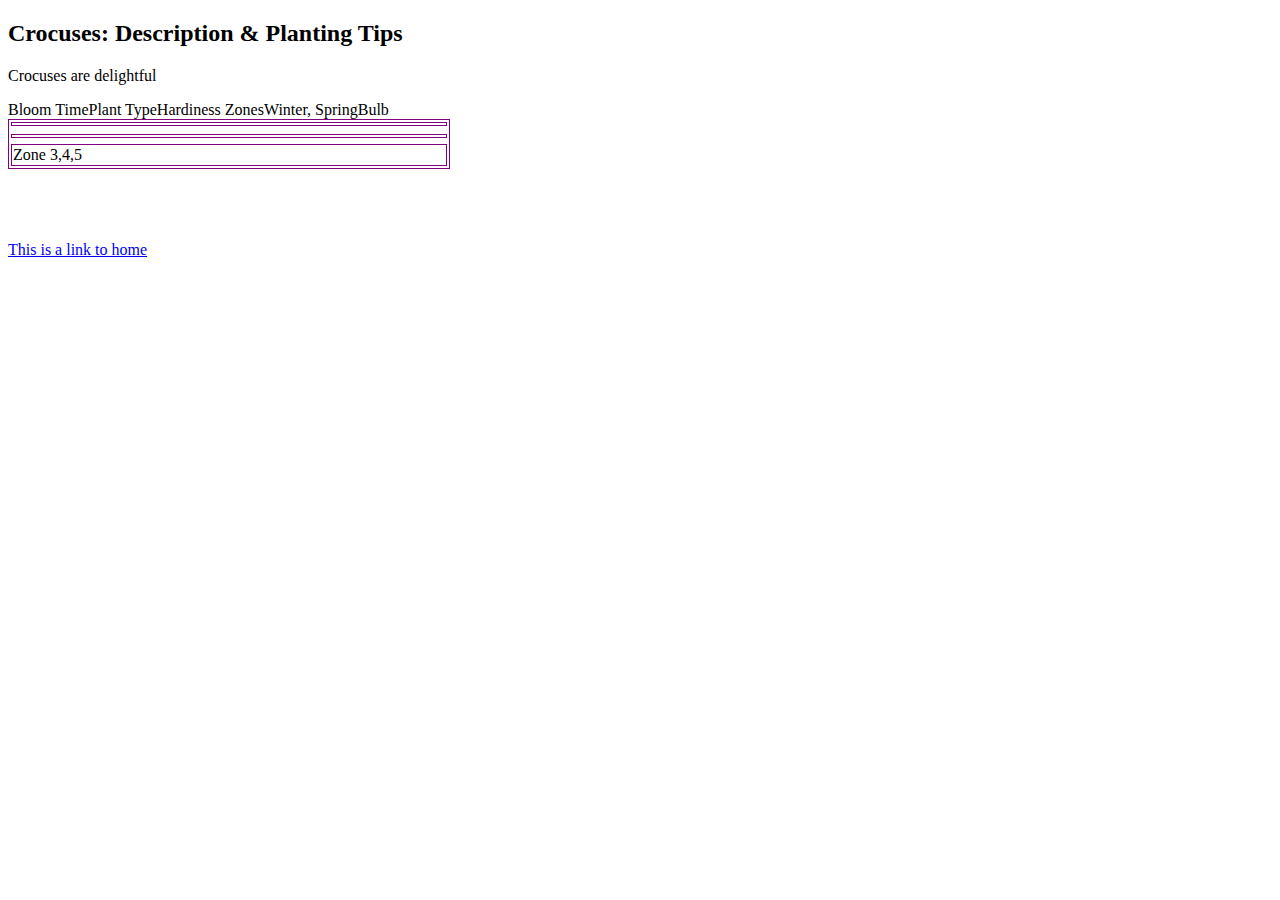
==== description.html @ 4bf2b9d9 "Update description.html" ====
<!DOCTYPE html>
<html>
<head>
<style>
table, th, td {
  border: 1px solid purple;
}
</style>
</head>
<body>
  
<h2>Crocuses: Description & Planting Tips</h2>

<p>Crocuses are delightful</p>

<table style="width:35%">
 
  <td>
    <tr>Bloom Time</tr>
    <tr>Plant Type</tr>
    <tr>Hardiness Zones</tr>
  </td>
  <td>
    <tr>Winter, Spring</tr>
    <tr>Bulb</tr>
    <td>Zone 3,4,5</tr>
  </td> 
</table>
   <br> </br>
   <br> </br>
<a href="index.html">This is a link to home</a>
</body>
</html>
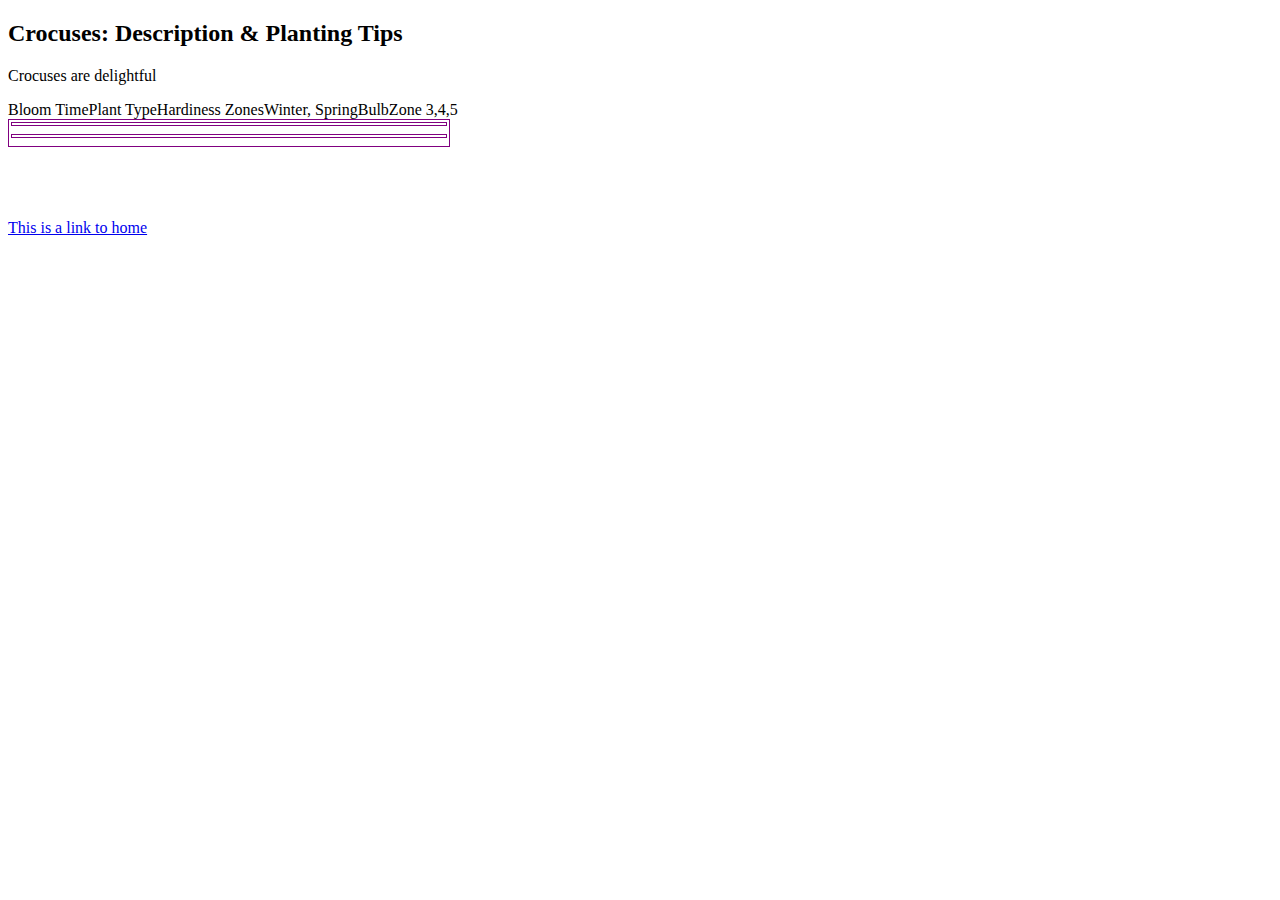
==== commit 2e37c248: "Update description.html" ====
--- a/description.html
+++ b/description.html
@@ -23,7 +23,7 @@
   <td>
     <tr>Winter, Spring</tr>
     <tr>Bulb</tr>
-    <td>Zone 3,4,5</tr>
+    <tr>Zone 3,4,5</tr>
   </td> 
 </table>
    <br> </br>
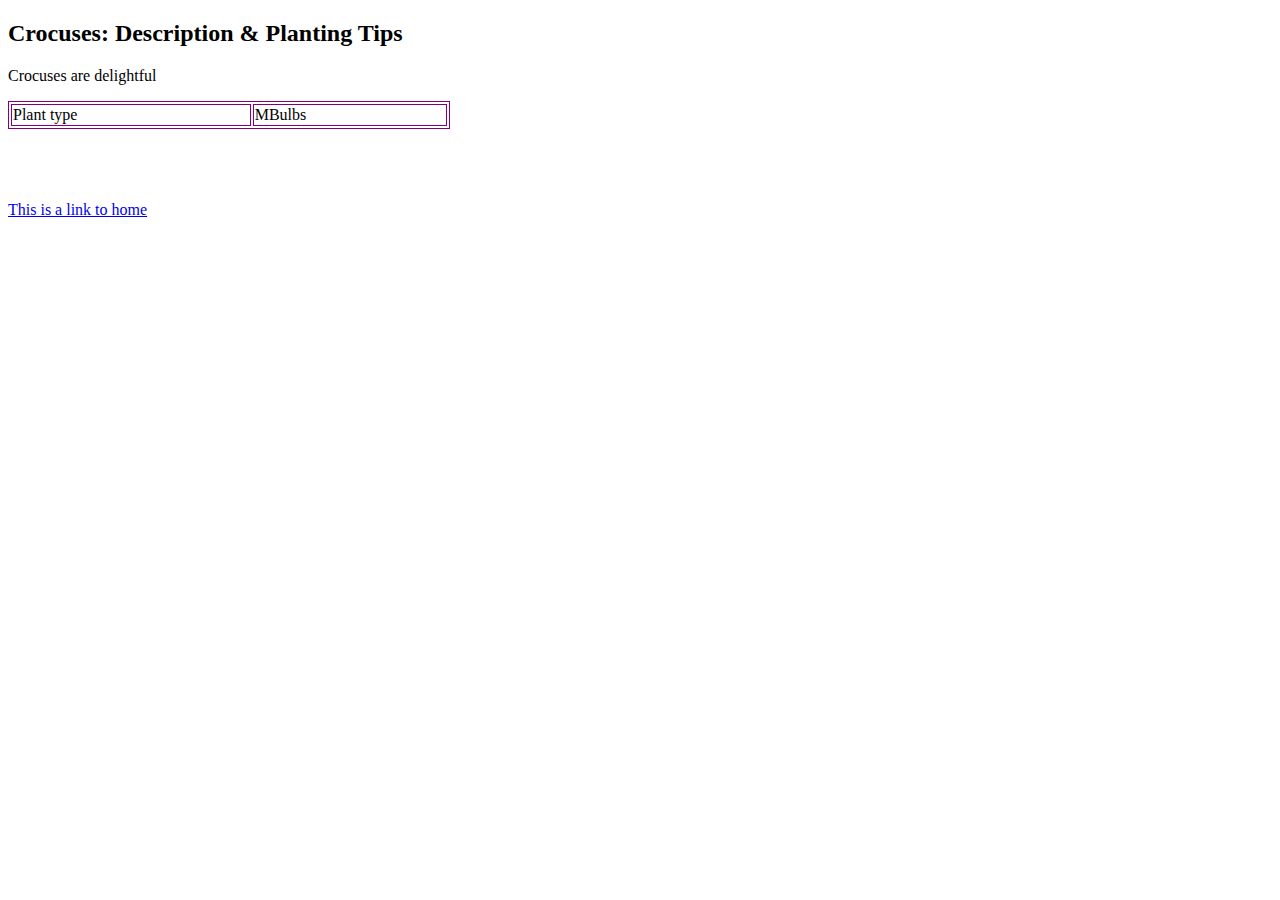
==== commit 377dc92c: "Update description.html" ====
--- a/description.html
+++ b/description.html
@@ -15,16 +15,10 @@
 
 <table style="width:35%">
  
-  <td>
-    <tr>Bloom Time</tr>
-    <tr>Plant Type</tr>
-    <tr>Hardiness Zones</tr>
-  </td>
-  <td>
-    <tr>Winter, Spring</tr>
-    <tr>Bulb</tr>
-    <tr>Zone 3,4,5</tr>
-  </td> 
+ <tr>
+    <td>Plant type</td>
+    <td>MBulbs</td>
+  </tr>
 </table>
    <br> </br>
    <br> </br>
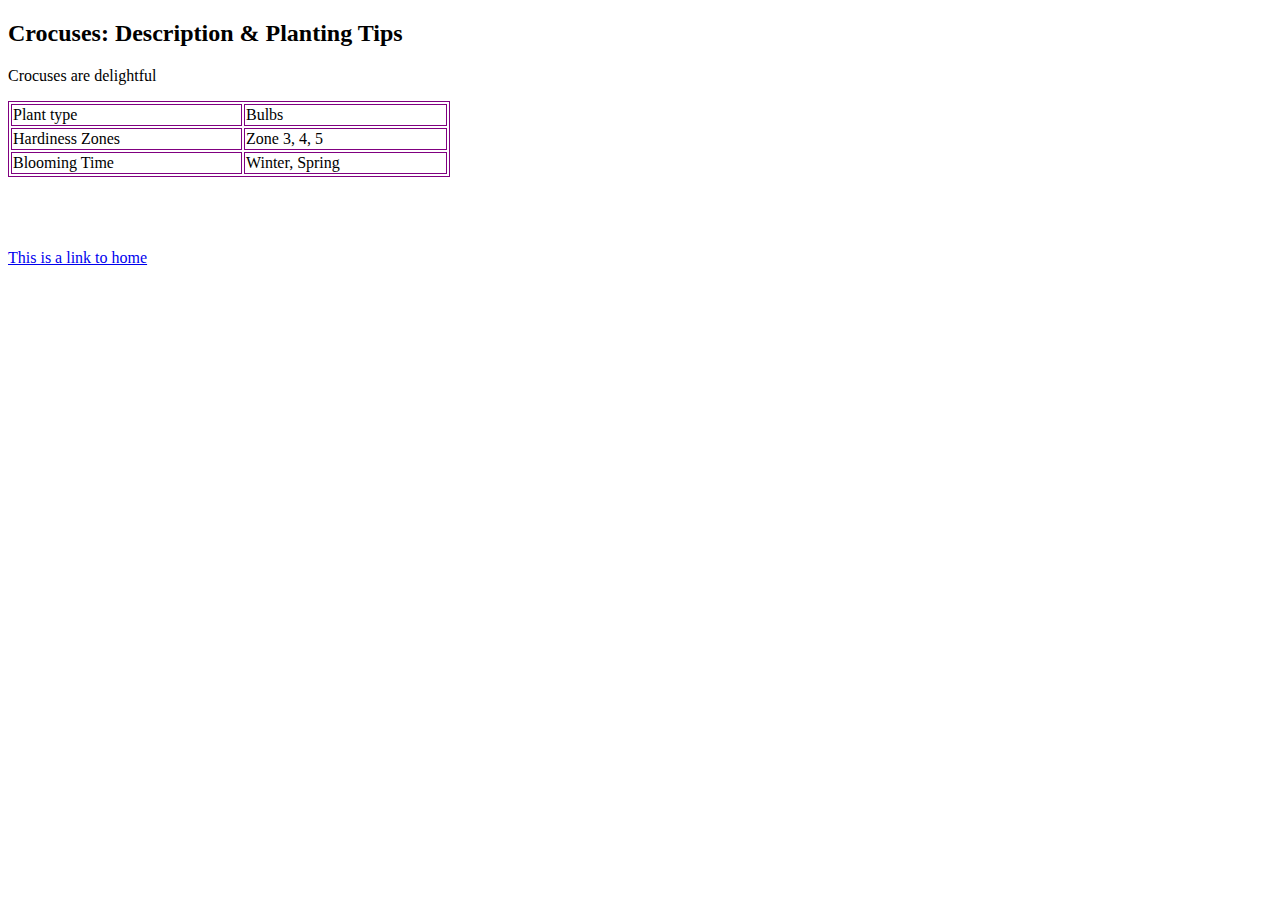
==== commit 861f89df: "Update description.html" ====
--- a/description.html
+++ b/description.html
@@ -17,8 +17,17 @@
  
  <tr>
     <td>Plant type</td>
-    <td>MBulbs</td>
+    <td>Bulbs</td>
   </tr>
+   <tr>
+    <td>Hardiness Zones</td>
+    <td>Zone 3, 4, 5</td>
+  </tr>
+   <tr>
+    <td>Blooming Time</td>
+    <td>Winter, Spring</td>
+  </tr>
+  
 </table>
    <br> </br>
    <br> </br>
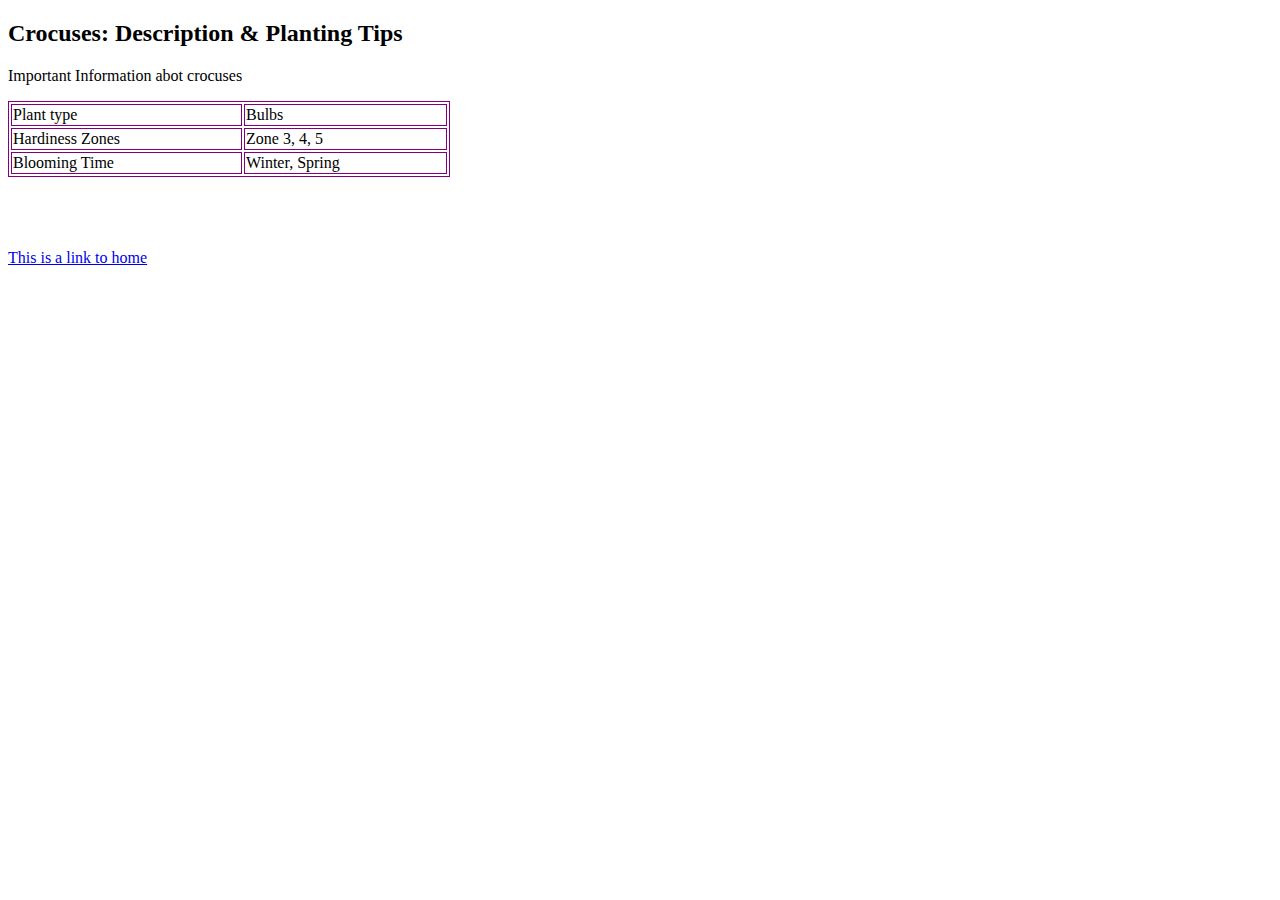
==== commit 00554104: "Update description.html" ====
--- a/description.html
+++ b/description.html
@@ -11,7 +11,7 @@
   
 <h2>Crocuses: Description & Planting Tips</h2>
 
-<p>Crocuses are delightful</p>
+<p>Important Information abot crocuses</p>
 
 <table style="width:35%">
  
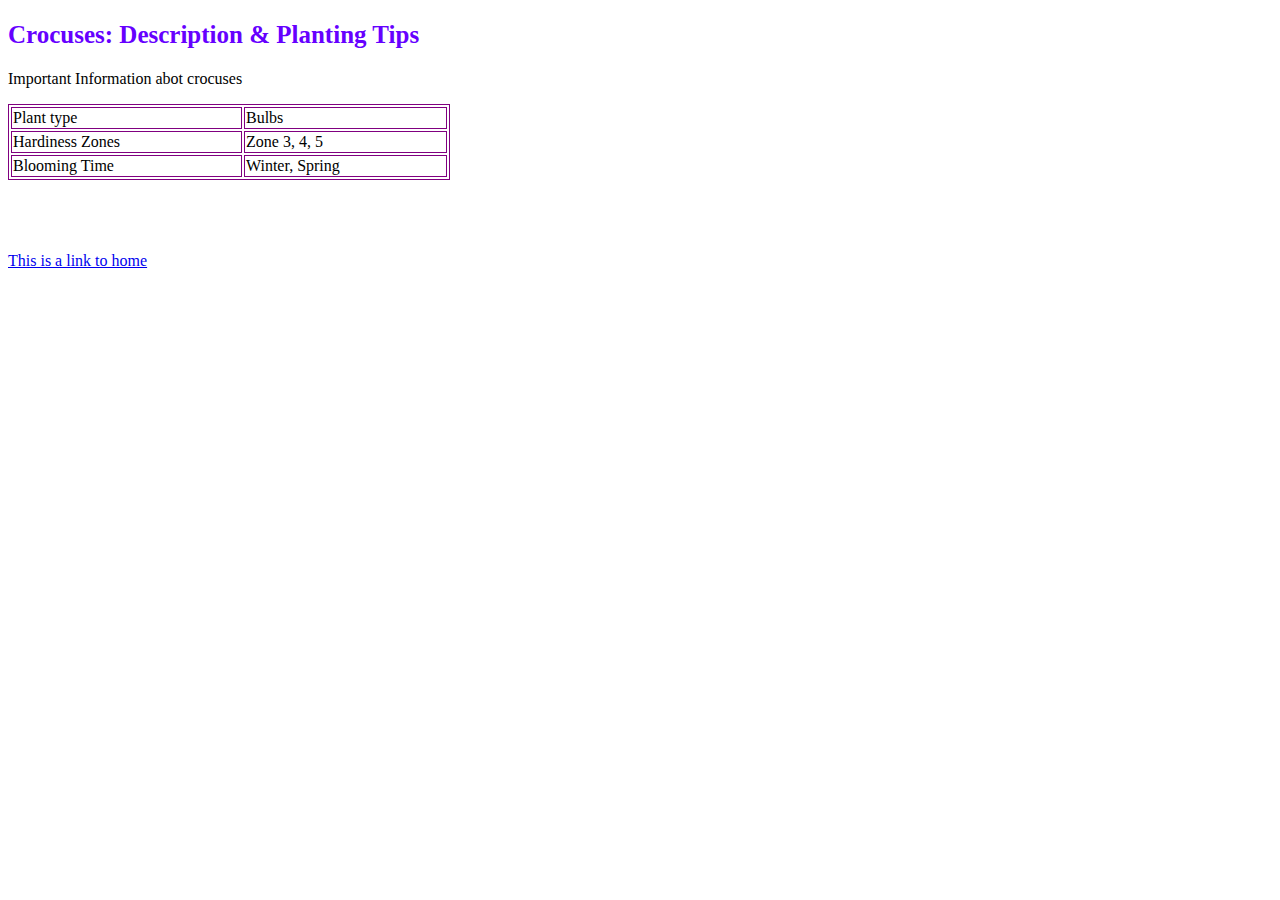
==== commit ae21a74a: "Update description.html" ====
--- a/description.html
+++ b/description.html
@@ -6,9 +6,9 @@
   border: 1px solid purple;
 }
 </style>
+    <link rel="stylesheet" href="mystyle.css">
 </head>
 <body>
-  
 <h2>Crocuses: Description & Planting Tips</h2>
 
 <p>Important Information abot crocuses</p>
--- a/mystyle.css
+++ b/mystyle.css
@@ -0,0 +1,15 @@
+h1{
+background-color:#e6faff;
+color: #44AF90;
+font-size:40px;
+}
+h2{
+background-color:#0000;
+color:	#6600ff;
+font-size:25px;
+}
+
+
+p.fancy{color:#0099ff;
+  font-style: oblique;
+}
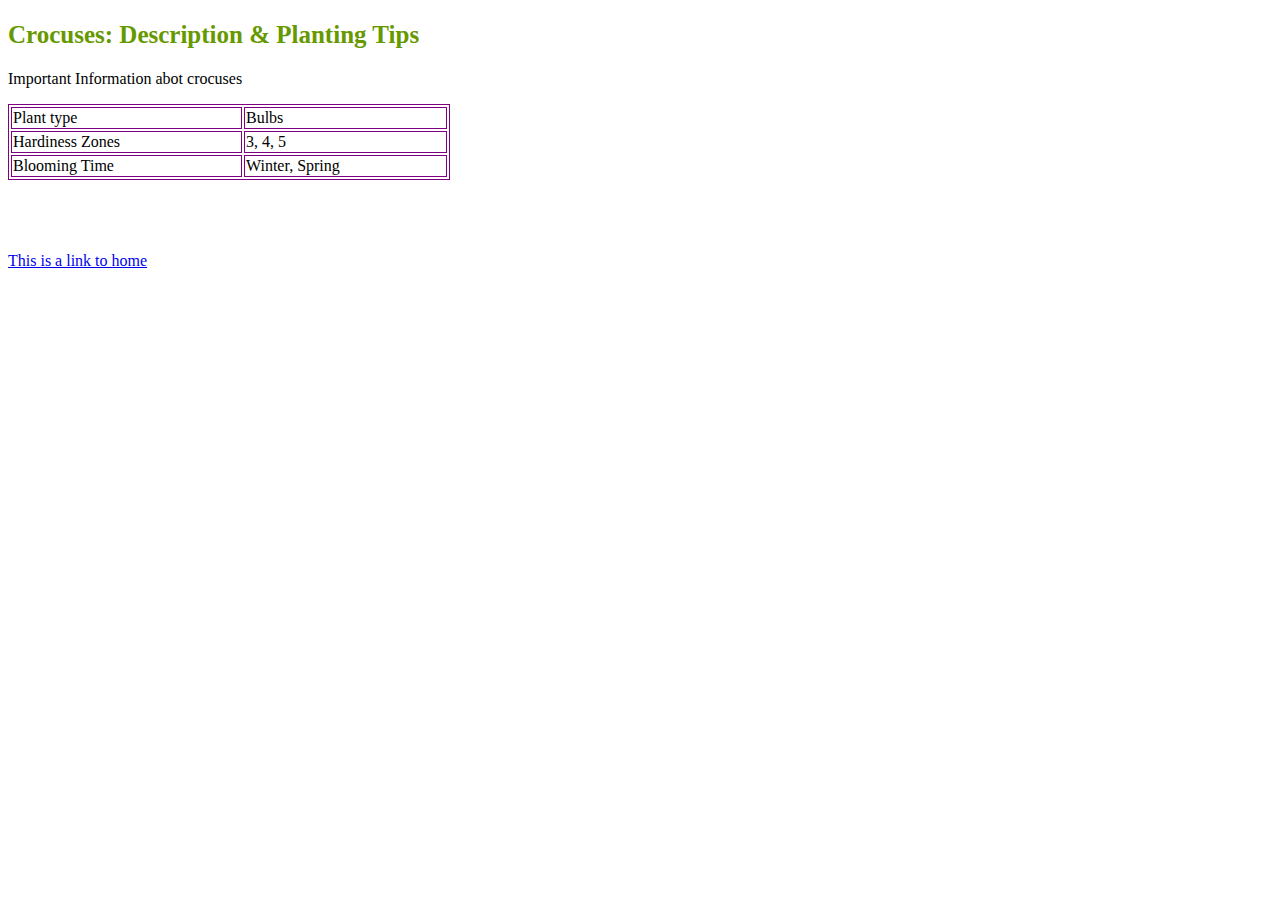
==== commit c402a39b: "Update description.html" ====
--- a/description.html
+++ b/description.html
@@ -21,7 +21,7 @@
   </tr>
    <tr>
     <td>Hardiness Zones</td>
-    <td>Zone 3, 4, 5</td>
+    <td> 3, 4, 5</td>
   </tr>
    <tr>
     <td>Blooming Time</td>
--- a/mystyle.css
+++ b/mystyle.css
@@ -1,15 +1,15 @@
 h1{
-background-color:#e6faff;
+background-color:#00000;
 color: #44AF90;
 font-size:40px;
 }
 h2{
 background-color:#0000;
-color:	#6600ff;
+color:	#669900;
 font-size:25px;
 }
 
 
-p.fancy{color:#0099ff;
+p.fancy{color:#339933;
   font-style: oblique;
 }
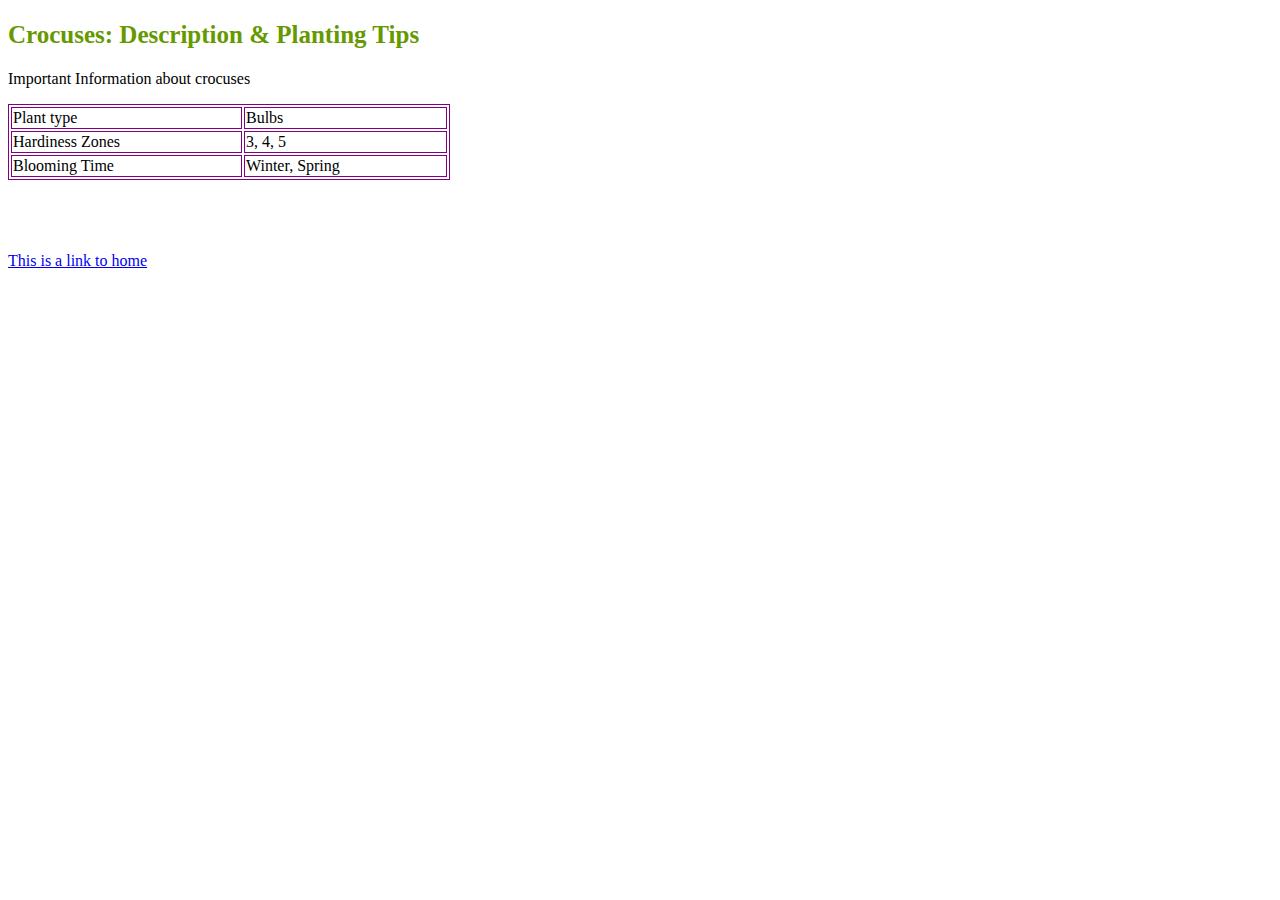
==== commit 651fdd41: "Update description.html" ====
--- a/description.html
+++ b/description.html
@@ -11,7 +11,7 @@
 <body>
 <h2>Crocuses: Description & Planting Tips</h2>
 
-<p>Important Information abot crocuses</p>
+<p>Important Information about crocuses</p>
 
 <table style="width:35%">
  
